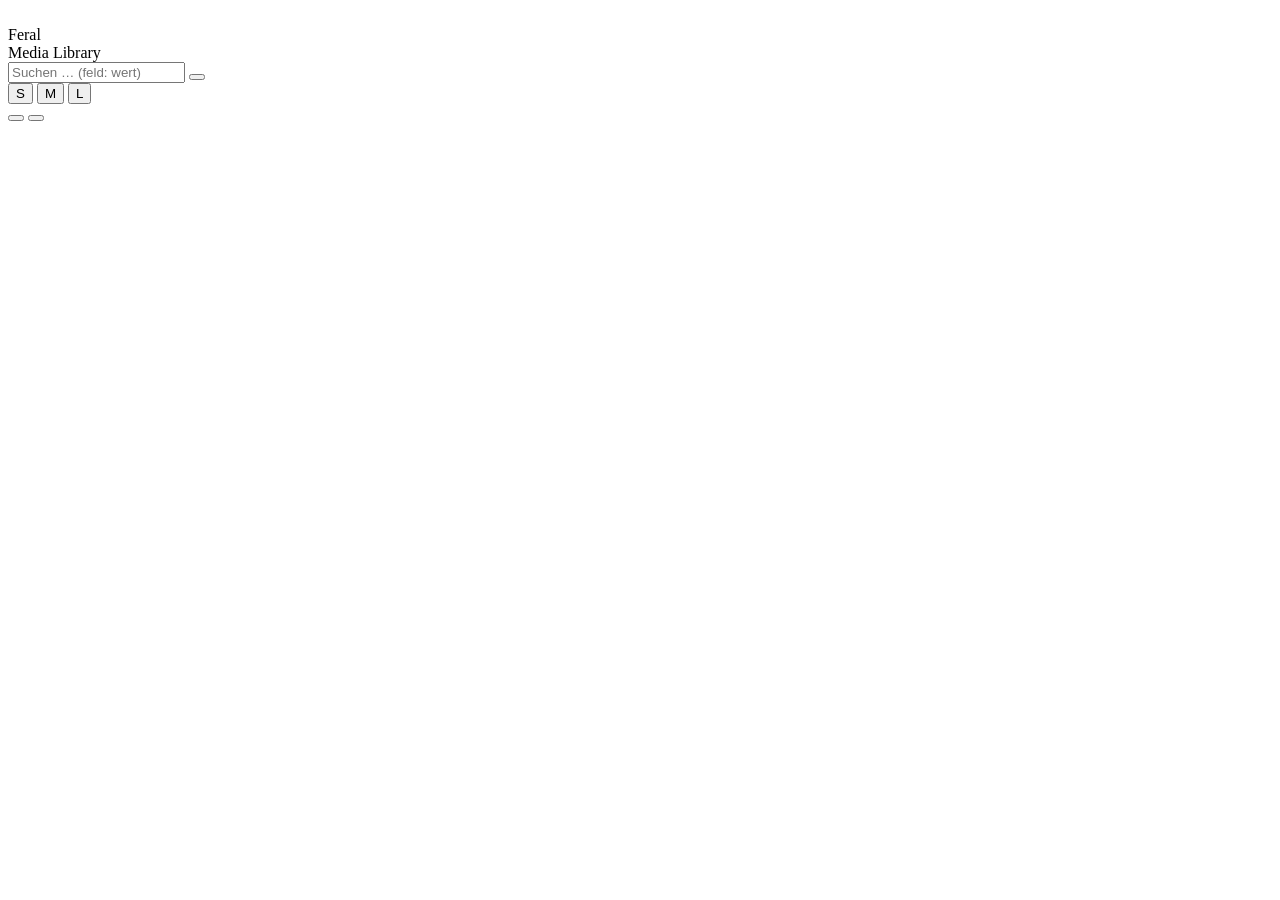
==== src/feral/web/static/index.html @ 7d968359 "fml 2026.07" ====
<!doctype html>
<html lang="de" translate="no">
<head>
<meta charset="utf-8">
<meta name="viewport" content="width=device-width, initial-scale=1">
<title>Feral Media Library</title>
<link rel="icon" type="image/png" href="/static/img/feral-strawberry.png">
<link rel="stylesheet" href="/static/css/theme.css">
<link rel="stylesheet" href="/static/css/app.css">
</head>
<body>

<!-- Topbar: Logo · Suche · Zähler · Aktivität · Theme · Admin -->
<header id="topbar">
  <div id="logo">
    <img class="mascot" src="/static/img/feral-strawberry.png" alt="">
    <div>
      <div>Feral</div>
      <div class="mlabel">Media Library</div>
    </div>
  </div>
  <!-- Suche + Ansichts-Werkzeuge (Sortierung, Dichte) als Gruppe in der
       Topbar — die Leiste unterm Suchfeld gehört den Chips (Feral Strawberry, 2026-07-11). -->
  <div id="qbar">
    <input id="q" type="search" placeholder="Suchen … (feld: wert)">
    <button type="button" id="sort"></button>
    <div id="density">
      <button type="button" data-density="s">S</button>
      <button type="button" data-density="m">M</button>
      <button type="button" data-density="l">L</button>
    </div>
  </div>
  <!-- Instanzname (ADR 0041, I5): unterscheidet parallel laufende Instanzen. -->
  <span id="instanceBadge" hidden></span>
  <!-- Badge NUR im Übersichtsmodus (ADR 0041, I4): fml fasst keine Dateien an. -->
  <span id="modeBadge" hidden></span>
  <span id="counts"></span>
  <span id="activity" hidden></span>
  <!-- Harter Sprachumschalter (ADR 0054): übersteuert die Browser-Sprache. -->
  <button id="langBtn" type="button"></button>
  <button id="adminBtn" type="button" title="Admin-Konsole"></button>
</header>

<!-- Drei Spalten: Sidebar · Grid · Detail-Panel -->
<div id="body">
  <nav id="sidebar"></nav>
  <div class="vsplit" id="splitL" title="Ziehen: Breite anpassen · Doppelklick: zurücksetzen"></div>
  <main id="mid">
    <div id="midhead">
      <span id="crumb"></span>
      <!-- Rechts, wo vorher Sortierung + Dichte saßen: Filter zurücksetzen
           (auch per Esc, wenn kein Overlay offen) und die Sammel-Aktion. -->
      <div id="midtools">
        <button type="button" id="saveBtn" hidden></button>
        <button type="button" id="filterReset" hidden></button>
        <button type="button" id="bulkBtn" hidden></button>
      </div>
    </div>
    <div id="gridwrap">
      <div id="gridspacer">
        <div id="grid"></div>
      </div>
    </div>
  </main>
  <div class="vsplit" id="splitR" title="Ziehen: Breite anpassen · Doppelklick: zurücksetzen"></div>
  <aside id="panel"></aside>
</div>

<!-- Vollbild-Ebenen -->
<div id="rankings" hidden></div>
<div id="loupe" hidden></div>
<div id="single" hidden></div>
<div id="admin" hidden></div>

<script type="module" src="/static/js/main.js"></script>
</body>
</html>
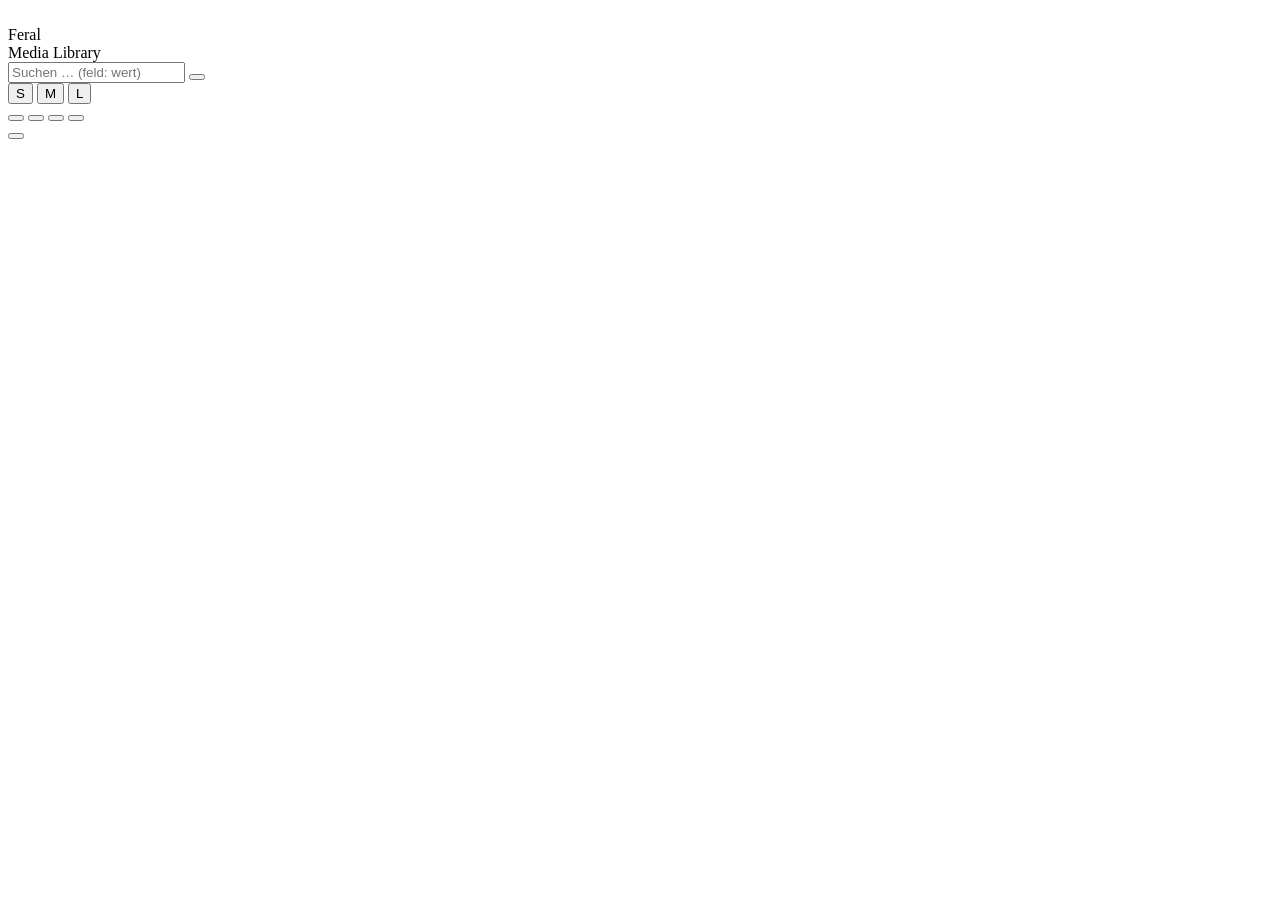
==== commit c8148efe: "fml 2026.10" ====
--- a/src/feral/web/static/index.html
+++ b/src/feral/web/static/index.html
@@ -6,11 +6,12 @@
 <title>Feral Media Library</title>
 <link rel="icon" type="image/png" href="/static/img/feral-strawberry.png">
 <link rel="stylesheet" href="/static/css/theme.css">
+<link rel="stylesheet" href="/static/css/base.css">
 <link rel="stylesheet" href="/static/css/app.css">
 </head>
 <body>
 
-<!-- Topbar: Logo · Suche · Zähler · Aktivität · Theme · Admin -->
+<!-- Topbar: Logo · Suche · Badges · Aktivität · Sprache · Admin -->
 <header id="topbar">
   <div id="logo">
     <img class="mascot" src="/static/img/feral-strawberry.png" alt="">
@@ -19,6 +20,8 @@
       <div class="mlabel">Media Library</div>
     </div>
   </div>
+  <!-- Ansicht (ADR 0085): Galerie | Audio, nur mit Audio-Modul. -->
+  <div id="viewseg" hidden></div>
   <!-- Suche + Ansichts-Werkzeuge (Sortierung, Dichte) als Gruppe in der
        Topbar — die Leiste unterm Suchfeld gehört den Chips (Feral Strawberry, 2026-07-11). -->
   <div id="qbar">
@@ -34,11 +37,20 @@
   <span id="instanceBadge" hidden></span>
   <!-- Badge NUR im Übersichtsmodus (ADR 0041, I4): fml fasst keine Dateien an. -->
   <span id="modeBadge" hidden></span>
-  <span id="counts"></span>
-  <span id="activity" hidden></span>
+  <!-- Aktivität: Link in den Admin (eigenes Dokument, ADR 0074). -->
+  <a id="activity" href="/admin" hidden></a>
+  <!-- Hintergrund (ADR 0093): Leistung Normal/Leise + Anhalten; Zustand hält der Server. -->
+  <button id="bgPower" type="button"></button>
+  <button id="bgPause" type="button"></button>
   <!-- Harter Sprachumschalter (ADR 0054): übersteuert die Browser-Sprache. -->
   <button id="langBtn" type="button"></button>
-  <button id="adminBtn" type="button" title="Admin-Konsole"></button>
+  <!-- Dark/Light (#123): Wahl in localStorage, geteilt mit dem Admin (appearance.js). -->
+  <button id="themeBtn" type="button"></button>
+  <!-- Echter Link nach /admin (ADR 0074): Klick öffnet den Admin direkt,
+       Mittelklick den zweiten Tab, Lesezeichen funktionieren (#123). -->
+  <!-- Hilfe (ADR 0091): nur mit --help-dir, öffnet die Anleitung im Dialog. -->
+  <button id="helpBtn" type="button" hidden></button>
+  <a id="adminBtn" href="/admin" title="Admin"></a>
 </header>
 
 <!-- Drei Spalten: Sidebar · Grid · Detail-Panel -->
@@ -52,10 +64,22 @@
            (auch per Esc, wenn kein Overlay offen) und die Sammel-Aktion. -->
       <div id="midtools">
         <button type="button" id="saveBtn" hidden></button>
+        <!-- 🏆 legt eine NEUE Arena aus den Chips an (ADR 0081); nur bei
+             aktivem Ranking-Modul, auch ohne Chips (ganze Bibliothek). -->
+        <button type="button" id="arenaBtn" hidden></button>
         <button type="button" id="filterReset" hidden></button>
         <button type="button" id="bulkBtn" hidden></button>
+        <button type="button" id="compareBtn" hidden></button>
+        <!-- Audioansicht: ganze Liste in der aktuellen Sortierung (A5 #162). -->
+        <button type="button" id="playAllBtn" class="accent" hidden></button>
+        <!-- Audioansicht: markierte Songs in der Liste vergleichen (A7 #164). -->
+        <button type="button" id="listCmpBtn" class="accent" hidden></button>
+        <label id="listCmpMatch" class="cmpmatch" hidden><input type="checkbox"> <span></span></label>
+        <button type="button" id="listCmpEnd" hidden></button>
       </div>
     </div>
+    <!-- Spaltenköpfe der Audioliste (nur in der Audioansicht). -->
+    <div id="listhead" hidden></div>
     <div id="gridwrap">
       <div id="gridspacer">
         <div id="grid"></div>
@@ -64,13 +88,19 @@
   </main>
   <div class="vsplit" id="splitR" title="Ziehen: Breite anpassen · Doppelklick: zurücksetzen"></div>
   <aside id="panel"></aside>
+  <!-- Umschalter fürs rechte Panel (#219, Muster Lightroom): fest am
+       rechten Fensterrand, in beiden Zuständen an derselben Stelle. -->
+  <button type="button" id="panelFold"></button>
 </div>
+
+<!-- Abspielleiste (A5 #162): läuft über den Ansichtswechsel weiter (player.js). -->
+<div id="pbar" hidden></div>
 
 <!-- Vollbild-Ebenen -->
 <div id="rankings" hidden></div>
 <div id="loupe" hidden></div>
 <div id="single" hidden></div>
-<div id="admin" hidden></div>
+<div id="compare" hidden></div>
 
 <script type="module" src="/static/js/main.js"></script>
 </body>
